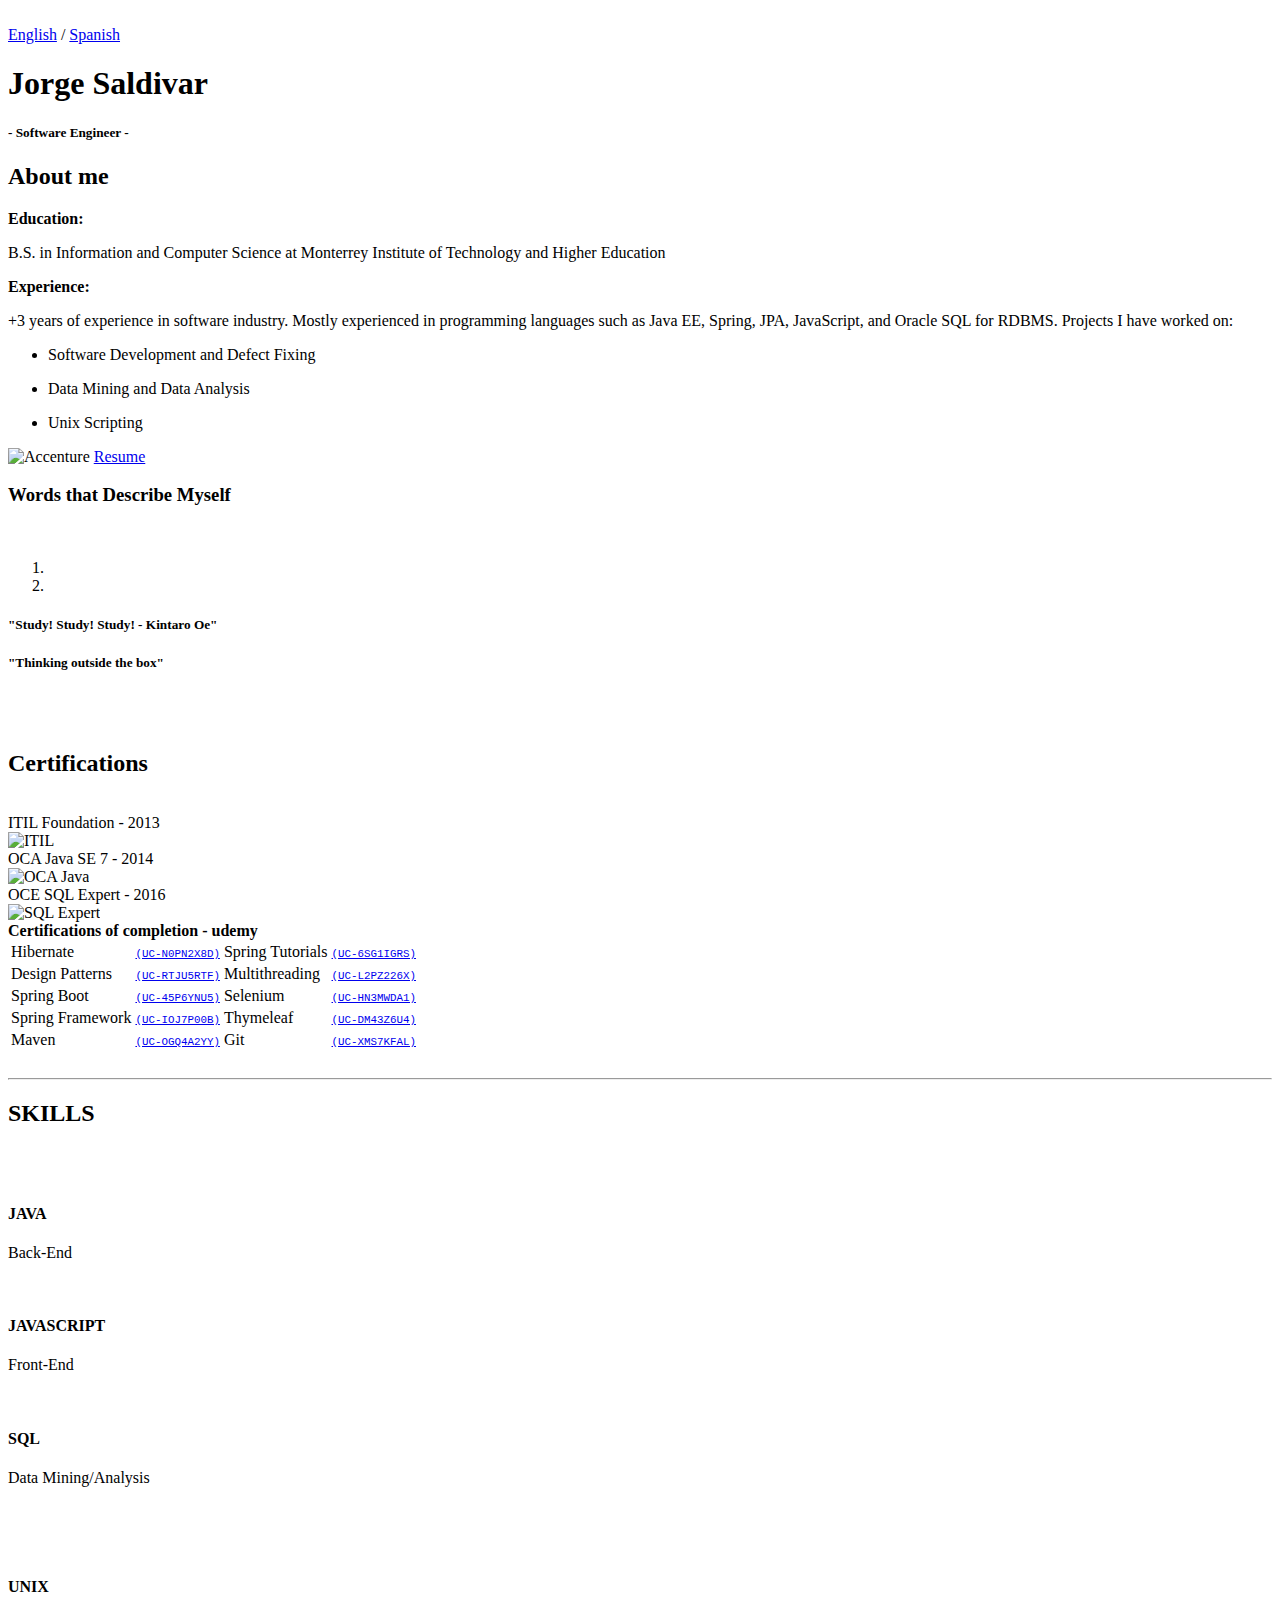
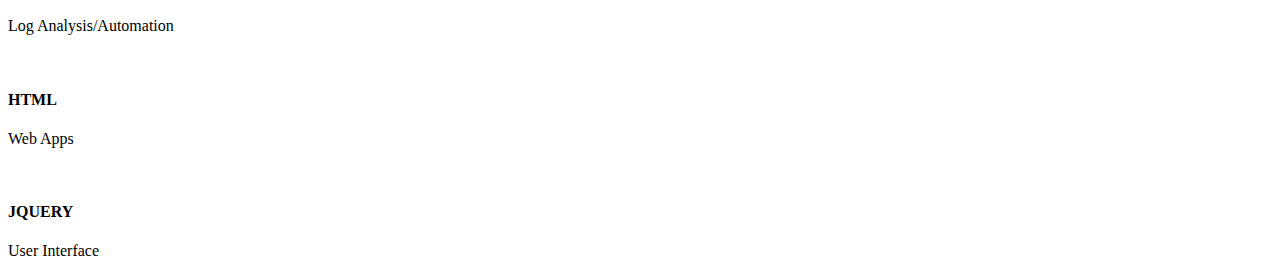
==== src/main/resources/templates/index.html @ 6f50432e "Refactor messages + added new navigation options. Localized images" ====
<!DOCTYPE html>
<html lang="en" xmlns:th="http://www.thymeleaf.org/spring"
	xmlns:layout="http://www.ultraq.net.nz/thymeleaf/layout"
	layout:decorator="layouts/main">
<head>

<!-- Custom CSS -->
<link th:href="@{/css/main.css}" rel="stylesheet" />
<script th:src="@{/js/hideme.js}"></script>

</head>
<body>


	<div layout:fragment="content">

		<div th:replace="fragments/navigationbar :: navigationBar"></div>

		<div id="home" class="jumbotron">
		
			<div class="container">
				<br />
				<div class="text-right">
					<a href="?lang=en" th:text="#{language.english}">English</a> / <a
						href="?lang=es" th:text="#{language.spanish}">Spanish</a>
				</div>
				<div class="text-center">

					<h1>Jorge Saldivar</h1> 
					<h5 th:utext="#{index.message}">- Software Engineer - </h5>

				</div>
			</div>
		</div>

		<!-- Container (About Me Section) -->
		<div id="about" class="parallax-container hidden-xs">
			<div class="container">
				<div class="row">
					<div class="col-sm-9 well">
						
						<h2 class="text-left" th:text="#{nav.about}">About me</h2>

						<strong th:text="#{index.page.educationtitle}">Education:</strong>
						<p th:text="#{index.page.education}">B.S. in Information and Computer Science at Monterrey Institute of Technology and Higher Education</p>
						
						<strong th:text="#{index.page.experiencetitle}">Experience:</strong>
						<p th:text="#{index.page.experience}">+3 years of experience in software industry. Mostly experienced in programming languages such as Java EE, Spring, JPA, JavaScript, and Oracle SQL for RDBMS. Projects I have worked on:</p>
						
						<ul>
							<li><p th:text="#{index.page.project1}">Software Development and Defect Fixing</p></li>
							<li><p th:text="#{index.page.project2}">Data Mining and Data Analysis</p></li>
							<li><p th:text="#{index.page.project3}">Unix Scripting</p></li>
						</ul>

					</div>
					
					<div class="col-sm-3">
										
						<img th:src="@{images/Accenture-logo.png}" alt="Accenture" class="img-thumbnail well" width="100%" />
			
						<a href="https://drive.google.com/open?id=1Gk1iQoUzHU_js8GC1UvZ1zPHkrR9flj4OlkMRGDqZW8" target="_blank" type="button" class="btn btn-primary btn-lg btn-block" th:text="#{resume}">Resume</a>	
							
					</div>
					
				

				</div>
				<!-- /row -->
				
			</div>
			<!-- /container -->
		
		</div>
		<!-- /about -->


		<!-- Experience -->
		<div id="experience" class="container-fluid text-center bg-grey">

			<h3 th:text="#{index.page.wordstodescribe}">Words that Describe Myself</h3>
			
			<br />
			<div id="myCarousel" class="carousel slide text-center" data-ride="carousel">
				
				<div class="container">
					
					<ol class="carousel-indicators">
						<li data-target="#myCarousel" data-slide-to="0" class="active"></li>
						<li data-target="#myCarousel" data-slide-to="1"></li>
					</ol>

					<div class="carousel-inner" role="listbox">
						<div class="item active">
							<h5 th:text="#{index.page.description1}">"Study! Study! Study! - Kintaro Oe"</h5>
						</div>
						
						<div class="item">
							<h5 th:text="#{index.page.description2}">"Thinking outside the box"</h5>
						</div>

					</div>
					
					<!-- Left and right controls -->
					<!-- 
					<a class="left carousel-control" href="#myCarousel" role="button" data-slide="prev"> 
						<span class="glyphicon glyphicon-chevron-left" aria-hidden="true"></span>
						<span class="sr-only">Previous</span>
					</a> 
					<a class="right carousel-control" href="#myCarousel" role="button" data-slide="next"> 
						<span class="glyphicon glyphicon-chevron-right" aria-hidden="true"></span>
						<span class="sr-only">Next</span>
					</a> 
					-->
				</div>
				<!-- /container -->
			
			</div>
			<!-- /myCarousel -->
			
		</div>
		<!-- /experience -->



		<!-- Certifications -->
		<div class="back-pattern">
			
			<br /><br />
			<div id="certs" class="container">
				<h2 class="text-center" th:text="#{index.page.certifications}">Certifications</h2>
				
				<br />
				<div class="col-sm-4 hideme">
					<div class="panel panel-default">
						
						<div class="panel-heading">ITIL Foundation - 2013</div>
						<div class="panel-body">
							<img th:src="@{/images/itil.png}" alt="ITIL" class="img-thumbnail" width="100%" />
						</div>

					</div>
				</div>

				<div class="col-sm-4 hideme">
					<div class="panel panel-default">
						
						<div class="panel-heading">OCA Java SE 7 - 2014</div>
						<div class="panel-body">
							<img th:src="@{/images/oca_java.png}" alt="OCA Java" class="img-thumbnail" width="100%" />
						</div>

					</div>
				</div>

				<div class="col-sm-4 hideme">
					<div class="panel panel-default">
					
						<div class="panel-heading">OCE SQL Expert - 2016</div>
						<div class="panel-body">
							<img th:src="@{/images/oce_sql.png}" alt="SQL Expert" class="img-thumbnail" width="100%" />
						</div>

					</div>
				</div>

				<!-- Certificates of completion -->
				<div class="col-sm-8">

					<div class="panel panel-default hideme">
						
						<div class="panel-heading">
							<strong>Certifications of completion - udemy</strong>
						</div>
							
						<table class="table">

							<tr>
								<td> Hibernate</td><td> <a href="https://www.udemy.com/certificate/UC-N0PN2X8D/" target="_blank"><small><code>(UC-N0PN2X8D)</code></small></a></td>
								<td>Spring Tutorials</td><td> <a href="https://www.udemy.com/certificate/UC-6SG1IGRS/" target="_blank"><small><code>(UC-6SG1IGRS)</code></small></a></td>
							</tr>
							<tr>
								<td>Design Patterns</td><td> <a href="https://www.udemy.com/certificate/UC-RTJU5RTF/" target="_blank"><small><code>(UC-RTJU5RTF)</code></small></a></td>
								<td>Multithreading</td><td> <a href="https://www.udemy.com/certificate/UC-L2PZ226X/" target="_blank"><small><code>(UC-L2PZ226X)</code></small></a></td>
							</tr>
							<tr>
								<td>Spring Boot</td><td> <a href="https://www.udemy.com/certificate/UC-45P6YNU5/" target="_blank"><small><code>(UC-45P6YNU5)</code></small></a></td>
								<td>Selenium</td><td> <a href="https://www.udemy.com/certificate/UC-HN3MWDA1/" target="_blank"><small><code>(UC-HN3MWDA1)</code></small></a></td>
							</tr>
							<tr>
								<td>Spring Framework</td><td> <a href="https://www.udemy.com/certificate/UC-IOJ7P00B/" target="_blank"><small><code>(UC-IOJ7P00B)</code></small></a></td>
								<td>Thymeleaf</td><td> <a href="https://www.udemy.com/certificate/UC-DM43Z6U4/" target="_blank"><small><code>(UC-DM43Z6U4)</code></small></a></td>
							</tr>
							<tr>
								<td>Maven</td><td> <a href="https://www.udemy.com/certificate/UC-OGQ4A2YY/" target="_blank"><small><code>(UC-OGQ4A2YY)</code></small></a></td>
								<td>Git</td><td> <a href="https://www.udemy.com/certificate/UC-XMS7KFAL/" target="_blank"><small><code>(UC-XMS7KFAL)</code></small></a></td>
							</tr>

						</table>


					</div>

				</div>
				<!-- /certificates of completion -->

			</div>
			<!-- /certificates -->

			<br />
			<hr />

			<!-- Skills -->
			<div id="skills" class="container">

				<h2 class="text-center" th:text="#{index.page.skills}">SKILLS</h2>

				<br />
				<div class="row slideanim  text-center">
					<div class="col-sm-4 hideme">
						<div class="thumbnail">
							<br />
							<span class="fa fa-coffee fa-lg"></span>
							<h4>JAVA</h4>
							<p>Back-End</p>
						</div>
					</div>
					<div class="col-sm-4 hideme">
						<div class="thumbnail">
							<br />
							<span class="glyphicon glyphicon-heart logo-small"></span>
							<h4>JAVASCRIPT</h4>
							<p>Front-End</p>
						</div>
					</div>
					<div class="col-sm-4 hideme">
						<div class="thumbnail">
							<br />
							<span class="fa fa-database fa-lg"></span>
							<h4>SQL</h4>
							<p>Data Mining/Analysis</p>
						</div>
					</div>
				</div>
				<br /> <br />
				<div class="row slideanim  text-center">
					<div class="col-sm-4 hideme">
						<div class="thumbnail">
							<br />
							<span class="fa fa-linux fa-lg"></span>
							<h4>UNIX</h4>
							<p>Log Analysis/Automation</p>
						</div>
					</div>
					<div class="col-sm-4 hideme">
						<div class="thumbnail">
							<br />
							<span class="fa fa-html5 fa-lg"></span>
							<h4>HTML</h4>
							<p>Web Apps</p>
						</div>
					</div>
					<div class="col-sm-4 hideme">
						<div class="thumbnail">
							<br />
							<span class="fa fa-wrench fa-lg"></span>
							<h4>JQUERY</h4>
							<p>User Interface</p>
						</div>
					</div>
				</div>
			</div>
			<!-- /skills -->

			<div th:replace="fragments/footer :: footer"></div>
			
		</div>
	</div>
</body>
</html>
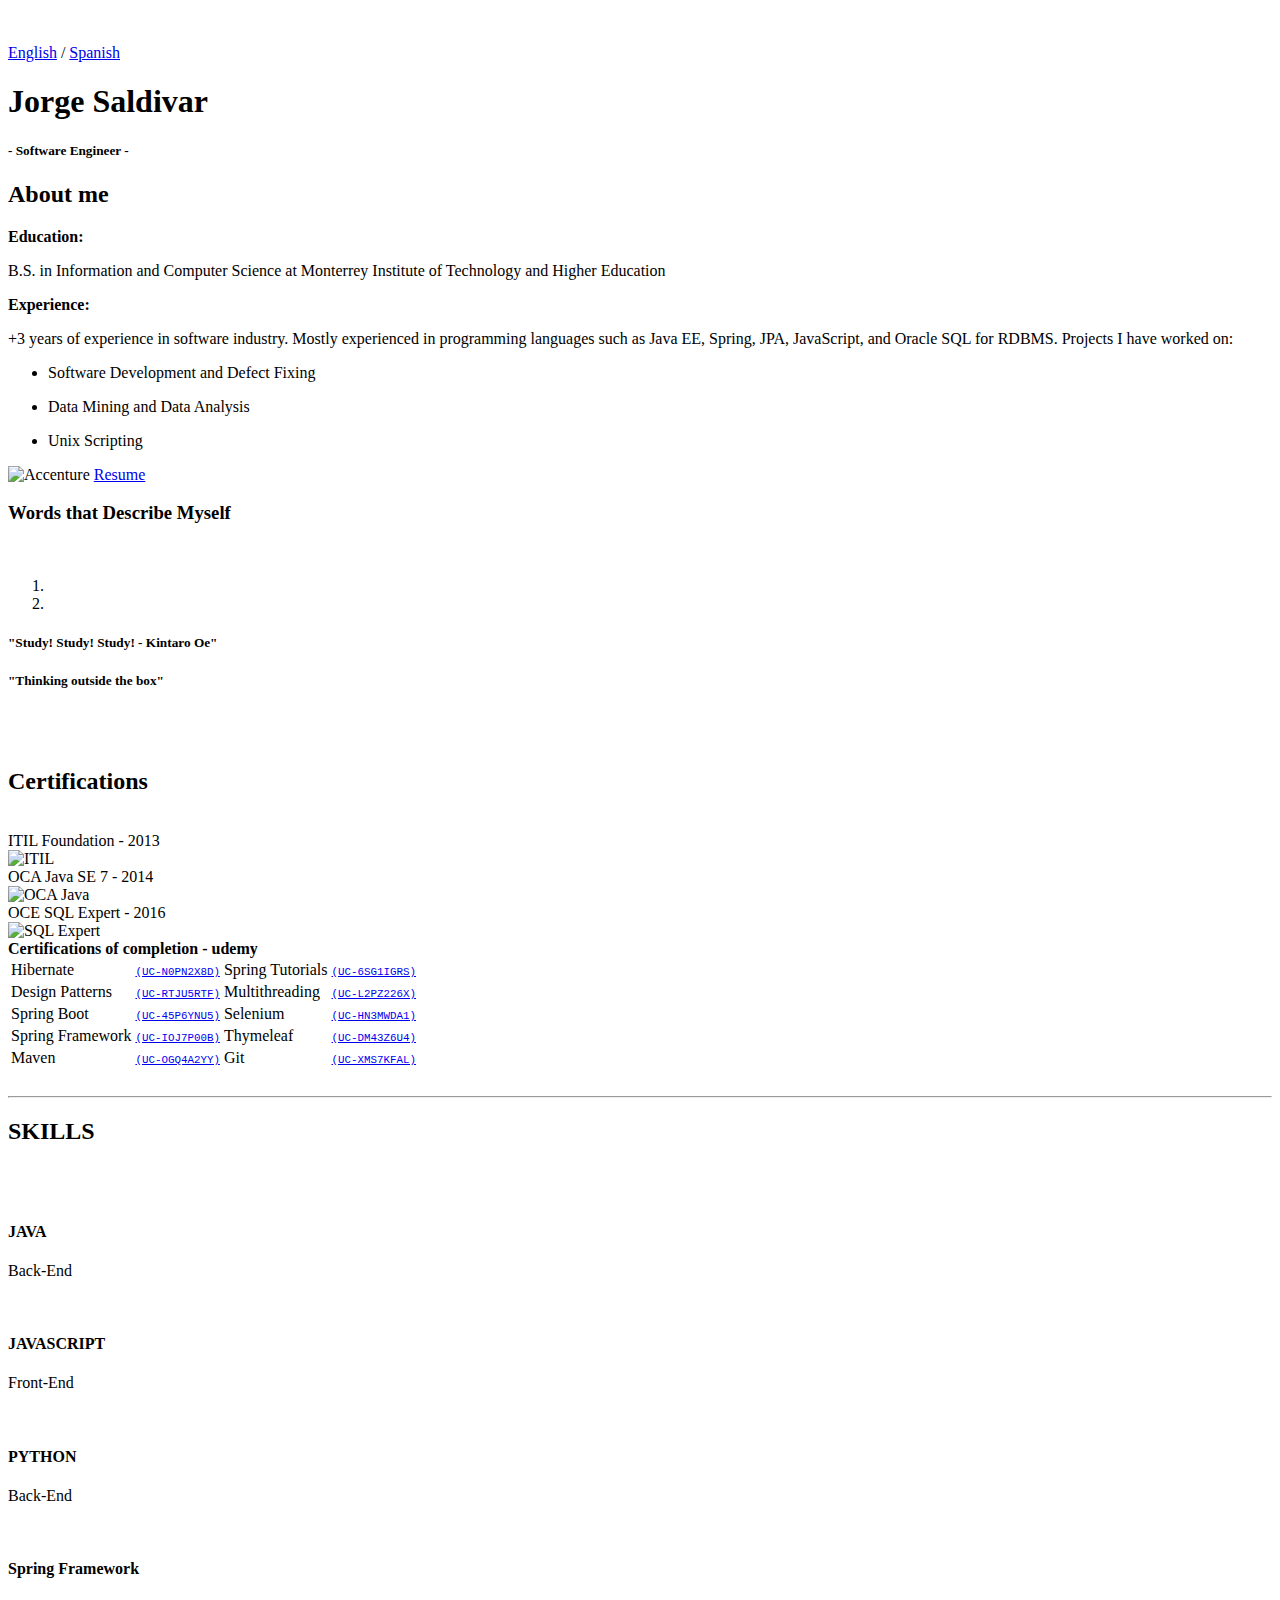
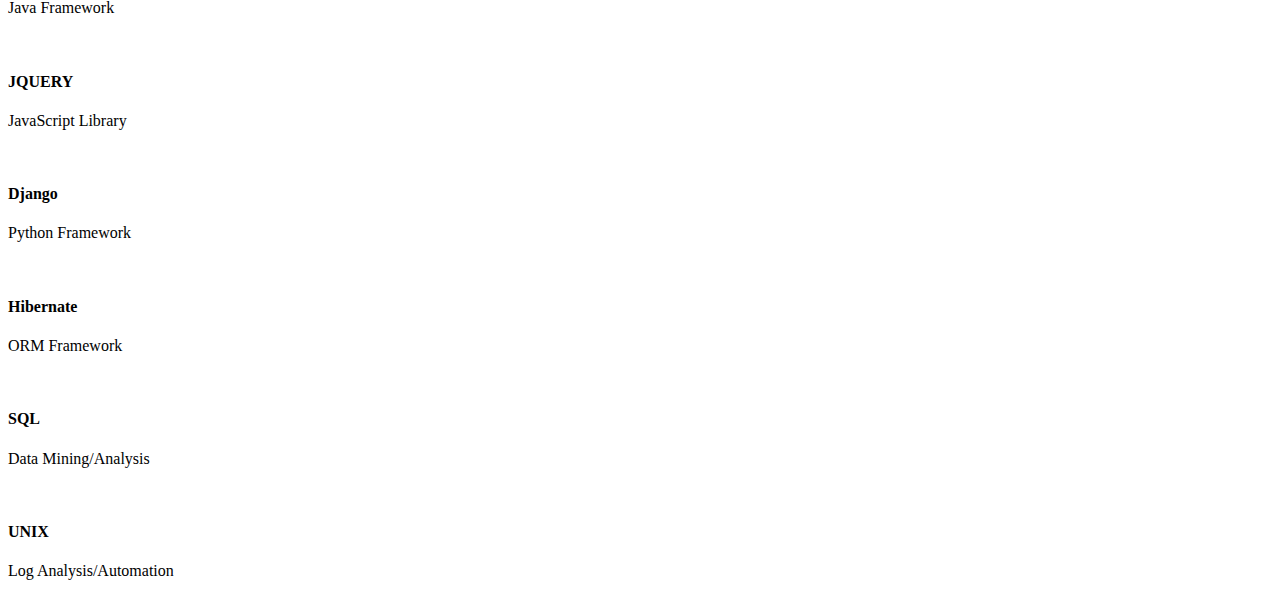
==== commit 7c703158: "Mobile friendly - tested on Nexus 6" ====
--- a/src/main/resources/templates/index.html
+++ b/src/main/resources/templates/index.html
@@ -19,7 +19,7 @@
 		<div id="home" class="jumbotron">
 		
 			<div class="container">
-				<br />
+				<br /><br class="visible-xs" />
 				<div class="text-right">
 					<a href="?lang=en" th:text="#{language.english}">English</a> / <a
 						href="?lang=es" th:text="#{language.spanish}">Spanish</a>
@@ -34,10 +34,11 @@
 		</div>
 
 		<!-- Container (About Me Section) -->
-		<div id="about" class="parallax-container hidden-xs">
+		<div id="about" class="parallax-container">
 			<div class="container">
 				<div class="row">
-					<div class="col-sm-9 well">
+					<div class="col-sm-9">
+					<div class="well">
 						
 						<h2 class="text-left" th:text="#{nav.about}">About me</h2>
 
@@ -54,6 +55,7 @@
 						</ul>
 
 					</div>
+					</div>
 					
 					<div class="col-sm-3">
 										
@@ -84,12 +86,12 @@
 			<div id="myCarousel" class="carousel slide text-center" data-ride="carousel">
 				
 				<div class="container">
-					
+										
 					<ol class="carousel-indicators">
 						<li data-target="#myCarousel" data-slide-to="0" class="active"></li>
-						<li data-target="#myCarousel" data-slide-to="1"></li>
+						<li data-target="#myCarousel" data-slide-to="1"></li>		
 					</ol>
-
+				
 					<div class="carousel-inner" role="listbox">
 						<div class="item active">
 							<h5 th:text="#{index.page.description1}">"Study! Study! Study! - Kintaro Oe"</h5>
@@ -172,7 +174,8 @@
 						<div class="panel-heading">
 							<strong>Certifications of completion - udemy</strong>
 						</div>
-							
+						
+						<div class="table-responsive">
 						<table class="table">
 
 							<tr>
@@ -197,6 +200,7 @@
 							</tr>
 
 						</table>
+						</div>
 
 
 					</div>
@@ -236,14 +240,65 @@
 					<div class="col-sm-4 hideme">
 						<div class="thumbnail">
 							<br />
+							<span class="fa fa-code fa-lg"></span>
+							<h4>PYTHON</h4>
+							<p>Back-End</p>
+						</div>
+					</div>
+				</div>				
+
+				<div class="row slideanim  text-center">
+					
+					<div class="col-sm-4 hideme">
+						<div class="thumbnail">
+							<br />
+							<span class="fa fa-leaf fa-lg"></span>
+							<h4>Spring Framework</h4>
+							<p>Java Framework</p>
+						</div>
+					</div>
+					
+					<div class="col-sm-4 hideme">
+						<div class="thumbnail">
+							<br />
+							<span class="fa fa-book fa-lg"></span>
+							<h4>JQUERY</h4>
+							<p>JavaScript Library</p>
+						</div>
+					</div>					
+					
+					<div class="col-sm-4 hideme">
+						<div class="thumbnail">
+							<br />
+							<span class="fa fa-pencil-square-o fa-lg"></span>
+							<h4>Django</h4>
+							<p>Python Framework</p>
+						</div>
+					</div>
+					
+				</div>
+				
+				
+				<div class="row slideanim  text-center">
+				
+					<div class="col-sm-4 hideme">
+						<div class="thumbnail">
+							<br />
+							<span class="fa fa-cube fa-lg"></span>
+							<h4>Hibernate</h4>
+							<p>ORM Framework</p>
+						</div>
+					</div>
+					
+					<div class="col-sm-4 hideme">
+						<div class="thumbnail">
+							<br />
 							<span class="fa fa-database fa-lg"></span>
 							<h4>SQL</h4>
 							<p>Data Mining/Analysis</p>
 						</div>
 					</div>
-				</div>
-				<br /> <br />
-				<div class="row slideanim  text-center">
+					
 					<div class="col-sm-4 hideme">
 						<div class="thumbnail">
 							<br />
@@ -252,22 +307,7 @@
 							<p>Log Analysis/Automation</p>
 						</div>
 					</div>
-					<div class="col-sm-4 hideme">
-						<div class="thumbnail">
-							<br />
-							<span class="fa fa-html5 fa-lg"></span>
-							<h4>HTML</h4>
-							<p>Web Apps</p>
-						</div>
-					</div>
-					<div class="col-sm-4 hideme">
-						<div class="thumbnail">
-							<br />
-							<span class="fa fa-wrench fa-lg"></span>
-							<h4>JQUERY</h4>
-							<p>User Interface</p>
-						</div>
-					</div>
+					
 				</div>
 			</div>
 			<!-- /skills -->
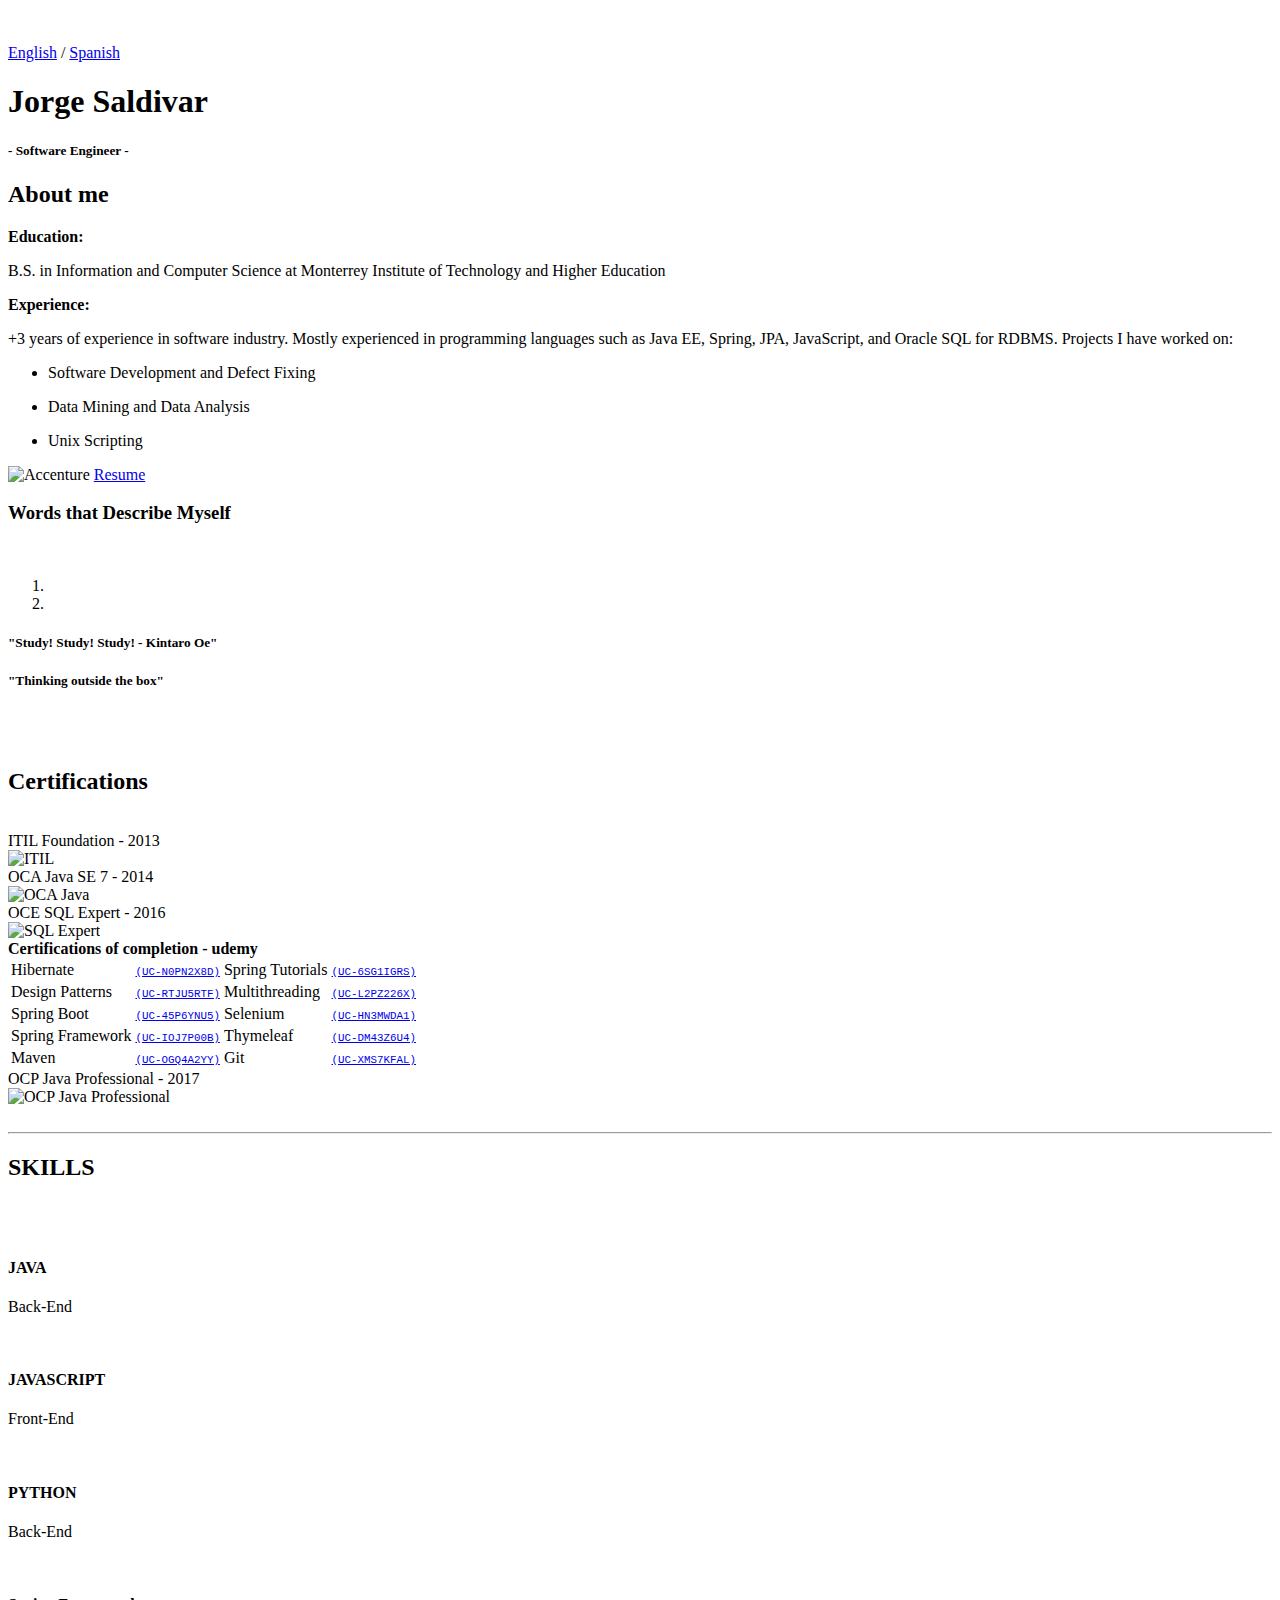
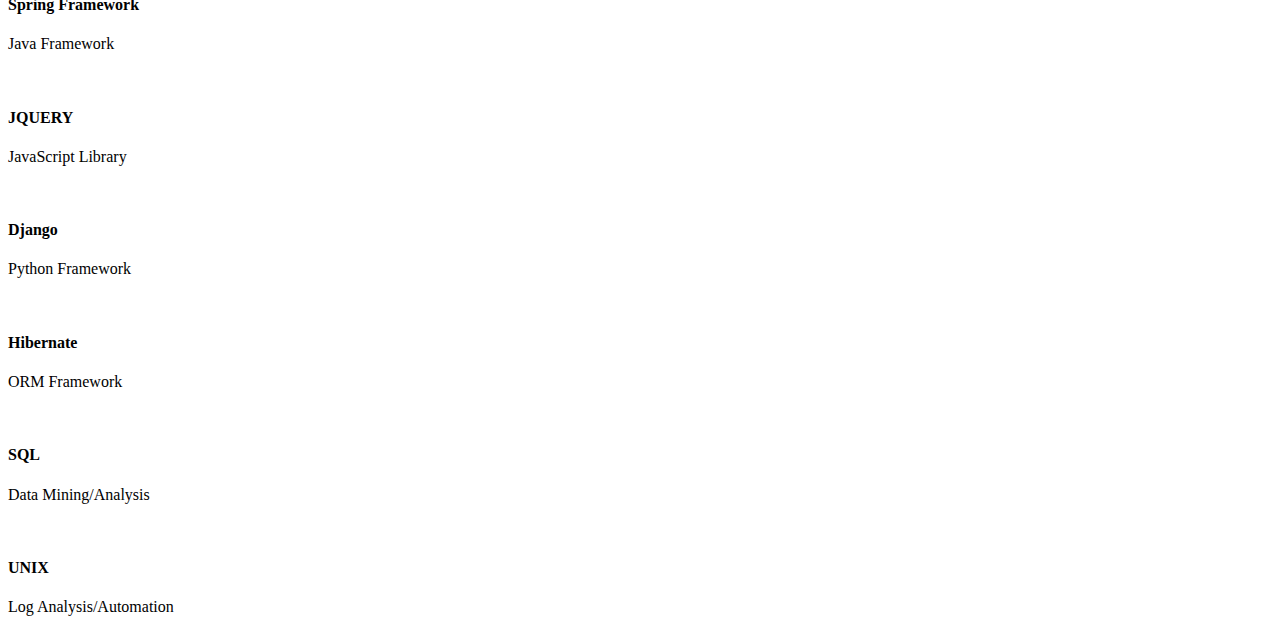
==== commit 163fe323: "Profile updates, certification and logo" ====
--- a/src/main/resources/templates/index.html
+++ b/src/main/resources/templates/index.html
@@ -59,7 +59,7 @@
 					
 					<div class="col-sm-3">
 										
-						<img th:src="@{images/Accenture-logo.png}" alt="Accenture" class="img-thumbnail well" width="100%" />
+						<img th:src="@{images/visa_logo_blu.png}" alt="Accenture" class="img-thumbnail well" width="100%" />
 			
 						<a href="https://drive.google.com/open?id=1Gk1iQoUzHU_js8GC1UvZ1zPHkrR9flj4OlkMRGDqZW8" target="_blank" type="button" class="btn btn-primary btn-lg btn-block" th:text="#{resume}">Resume</a>	
 							
@@ -208,6 +208,17 @@
 				</div>
 				<!-- /certificates of completion -->
 
+				<div class="col-sm-4 hideme">
+					<div class="panel panel-default">
+					
+						<div class="panel-heading">OCP Java Professional - 2017</div>
+						<div class="panel-body">
+							<img th:src="@{/images/OCP.png}" alt="OCP Java Professional" class="img-thumbnail" width="100%" />
+						</div>
+
+					</div>
+				</div>
+
 			</div>
 			<!-- /certificates -->
 
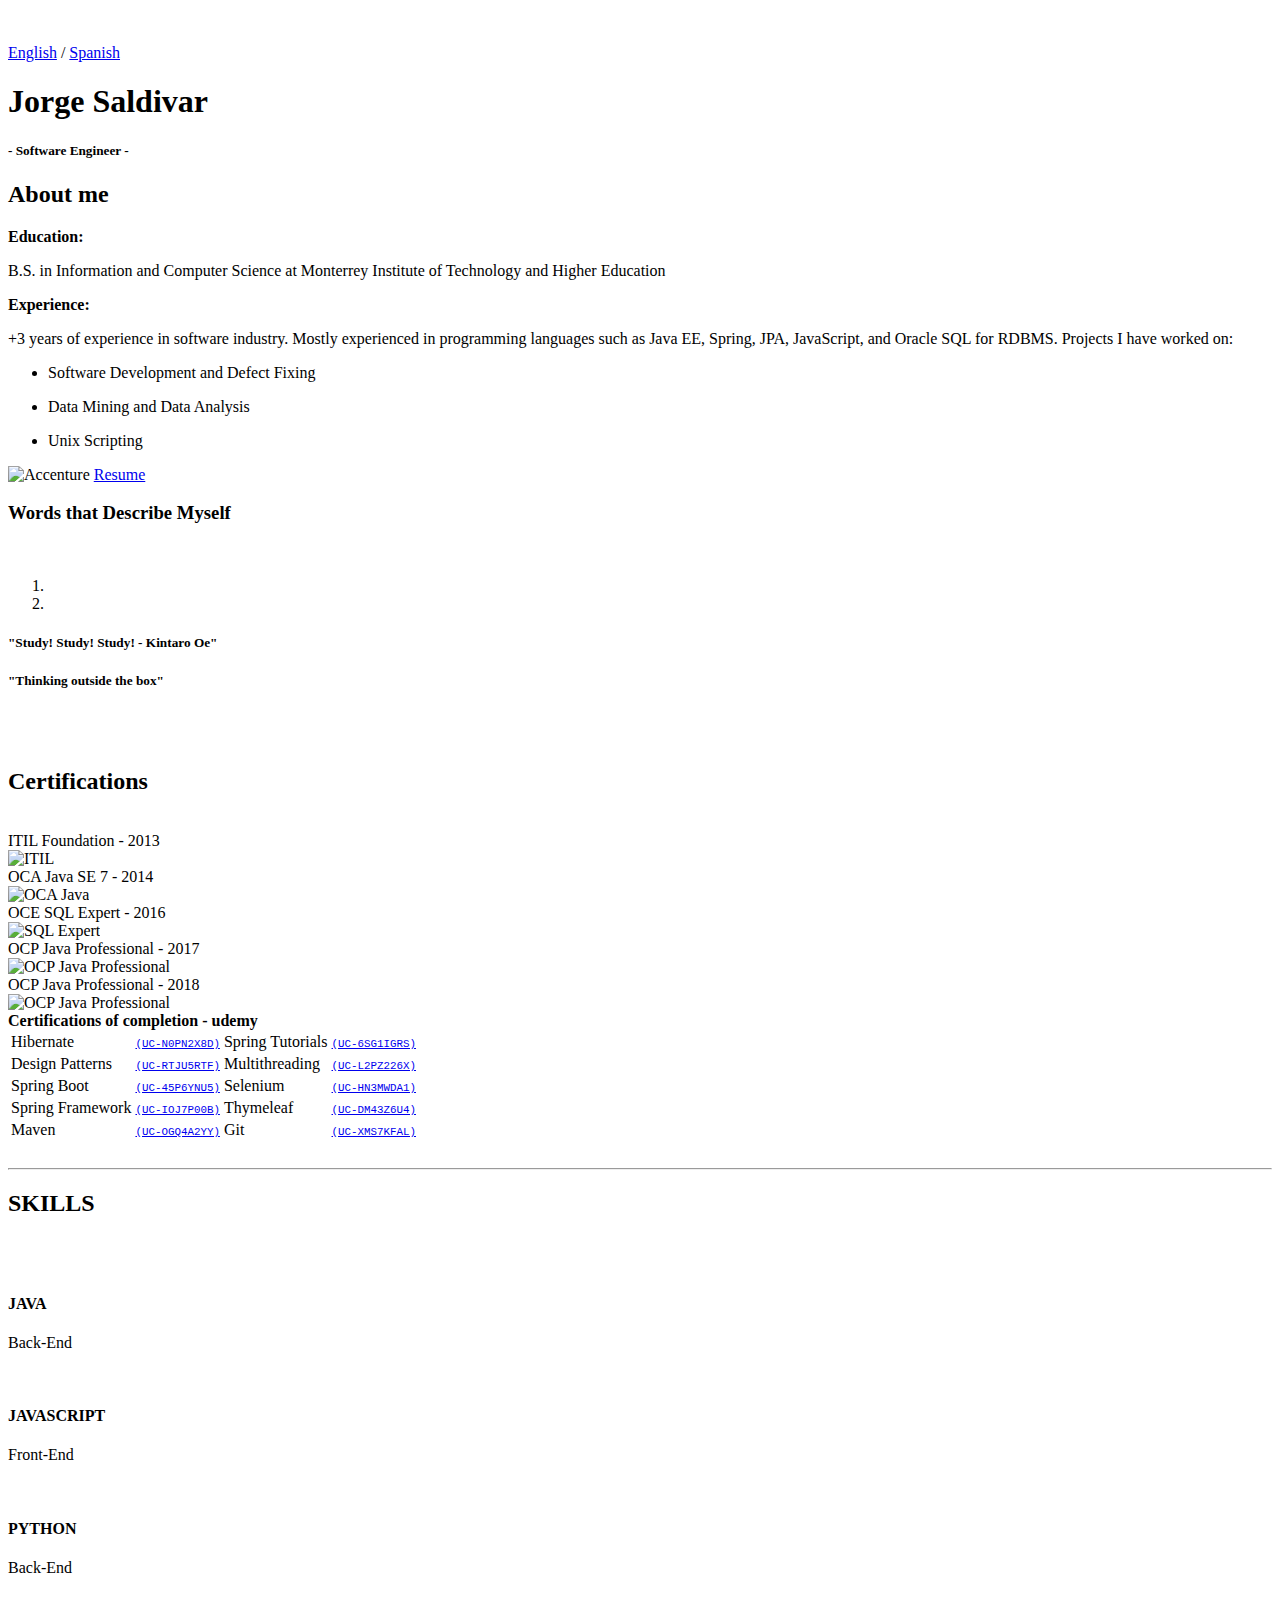
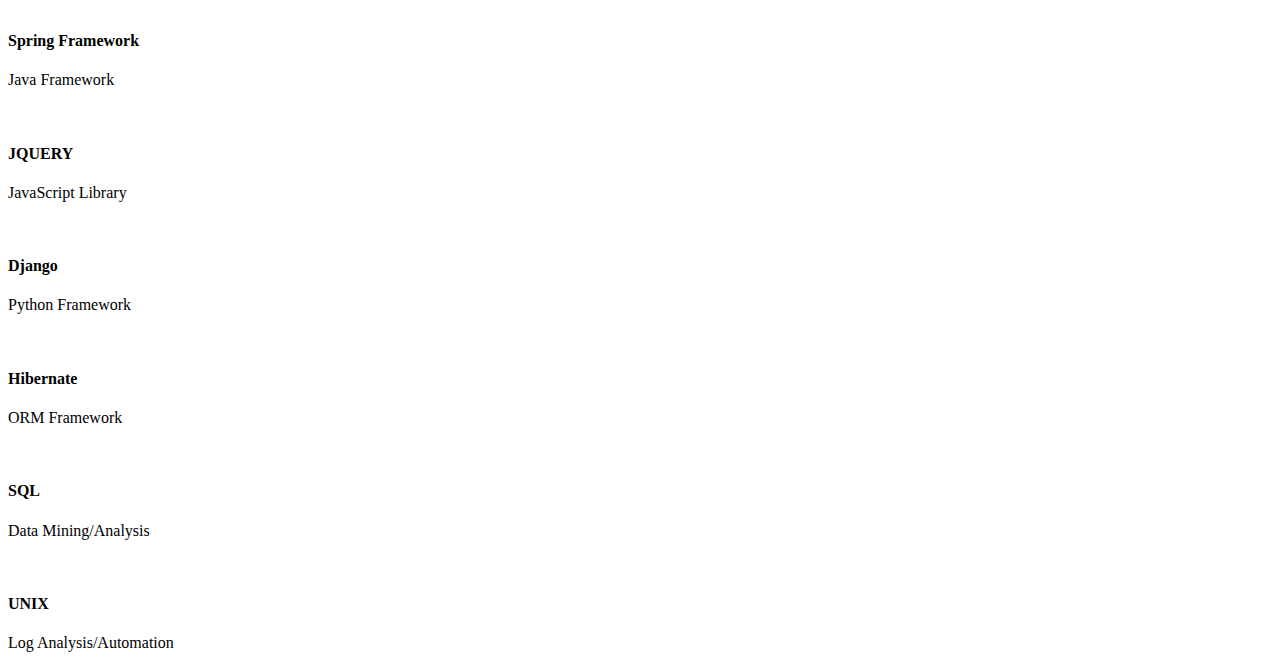
==== commit 7e195712: "Added new certification and refactored old code" ====
--- a/src/main/resources/templates/index.html
+++ b/src/main/resources/templates/index.html
@@ -61,7 +61,7 @@
 										
 						<img th:src="@{images/visa_logo_blu.png}" alt="Accenture" class="img-thumbnail well" width="100%" />
 			
-						<a href="https://drive.google.com/open?id=1Gk1iQoUzHU_js8GC1UvZ1zPHkrR9flj4OlkMRGDqZW8" target="_blank" type="button" class="btn btn-primary btn-lg btn-block" th:text="#{resume}">Resume</a>	
+						<a href="https://drive.google.com/open?id=1Gk1iQoUzHU_js8GC1UvZ1zPHkrR9flj4OlkMRGDqZW8" target="_blank" type="button" class="btn btn-primary btn-lg btn-block disabled" th:text="#{resume}">Resume</a>	
 							
 					</div>
 					
@@ -166,57 +166,73 @@
 					</div>
 				</div>
 
+				<div class="col-sm-4 hideme">
+					<div class="panel panel-default">
+
+						<div class="panel-heading">OCP Java Professional - 2017</div>
+						<div class="panel-body">
+							<img th:src="@{/images/OCP.png}" alt="OCP Java Professional" class="img-thumbnail" width="100%" />
+						</div>
+
+					</div>
+				</div>
+
+				<div class="col-sm-4 hideme">
+					<div class="panel panel-default">
+
+						<div class="panel-heading">OCP Java Professional - 2018</div>
+						<div class="panel-body">
+							<img th:src="@{/images/OCP-8.png}" alt="OCP Java Professional" class="img-thumbnail" width="100%" />
+						</div>
+
+					</div>
+				</div>
+
+				<div class="col-sm-4 hideme">
+					<div class="panel panel-default">
+
+					</div>
+				</div>
+
 				<!-- Certificates of completion -->
-				<div class="col-sm-8">
+				<div class="col-sm-12">
 
 					<div class="panel panel-default hideme">
-						
+
 						<div class="panel-heading">
 							<strong>Certifications of completion - udemy</strong>
 						</div>
-						
+
 						<div class="table-responsive">
-						<table class="table">
-
-							<tr>
-								<td> Hibernate</td><td> <a href="https://www.udemy.com/certificate/UC-N0PN2X8D/" target="_blank"><small><code>(UC-N0PN2X8D)</code></small></a></td>
-								<td>Spring Tutorials</td><td> <a href="https://www.udemy.com/certificate/UC-6SG1IGRS/" target="_blank"><small><code>(UC-6SG1IGRS)</code></small></a></td>
-							</tr>
-							<tr>
-								<td>Design Patterns</td><td> <a href="https://www.udemy.com/certificate/UC-RTJU5RTF/" target="_blank"><small><code>(UC-RTJU5RTF)</code></small></a></td>
-								<td>Multithreading</td><td> <a href="https://www.udemy.com/certificate/UC-L2PZ226X/" target="_blank"><small><code>(UC-L2PZ226X)</code></small></a></td>
-							</tr>
-							<tr>
-								<td>Spring Boot</td><td> <a href="https://www.udemy.com/certificate/UC-45P6YNU5/" target="_blank"><small><code>(UC-45P6YNU5)</code></small></a></td>
-								<td>Selenium</td><td> <a href="https://www.udemy.com/certificate/UC-HN3MWDA1/" target="_blank"><small><code>(UC-HN3MWDA1)</code></small></a></td>
-							</tr>
-							<tr>
-								<td>Spring Framework</td><td> <a href="https://www.udemy.com/certificate/UC-IOJ7P00B/" target="_blank"><small><code>(UC-IOJ7P00B)</code></small></a></td>
-								<td>Thymeleaf</td><td> <a href="https://www.udemy.com/certificate/UC-DM43Z6U4/" target="_blank"><small><code>(UC-DM43Z6U4)</code></small></a></td>
-							</tr>
-							<tr>
-								<td>Maven</td><td> <a href="https://www.udemy.com/certificate/UC-OGQ4A2YY/" target="_blank"><small><code>(UC-OGQ4A2YY)</code></small></a></td>
-								<td>Git</td><td> <a href="https://www.udemy.com/certificate/UC-XMS7KFAL/" target="_blank"><small><code>(UC-XMS7KFAL)</code></small></a></td>
-							</tr>
-
-						</table>
-						</div>
-
-
-					</div>
-
-				</div>
-				<!-- /certificates of completion -->
-
-				<div class="col-sm-4 hideme">
-					<div class="panel panel-default">
-					
-						<div class="panel-heading">OCP Java Professional - 2017</div>
-						<div class="panel-body">
-							<img th:src="@{/images/OCP.png}" alt="OCP Java Professional" class="img-thumbnail" width="100%" />
-						</div>
-
-					</div>
+							<table class="table">
+
+								<tr>
+									<td> Hibernate</td><td> <a href="https://www.udemy.com/certificate/UC-N0PN2X8D/" target="_blank"><small><code>(UC-N0PN2X8D)</code></small></a></td>
+									<td>Spring Tutorials</td><td> <a href="https://www.udemy.com/certificate/UC-6SG1IGRS/" target="_blank"><small><code>(UC-6SG1IGRS)</code></small></a></td>
+								</tr>
+								<tr>
+									<td>Design Patterns</td><td> <a href="https://www.udemy.com/certificate/UC-RTJU5RTF/" target="_blank"><small><code>(UC-RTJU5RTF)</code></small></a></td>
+									<td>Multithreading</td><td> <a href="https://www.udemy.com/certificate/UC-L2PZ226X/" target="_blank"><small><code>(UC-L2PZ226X)</code></small></a></td>
+								</tr>
+								<tr>
+									<td>Spring Boot</td><td> <a href="https://www.udemy.com/certificate/UC-45P6YNU5/" target="_blank"><small><code>(UC-45P6YNU5)</code></small></a></td>
+									<td>Selenium</td><td> <a href="https://www.udemy.com/certificate/UC-HN3MWDA1/" target="_blank"><small><code>(UC-HN3MWDA1)</code></small></a></td>
+								</tr>
+								<tr>
+									<td>Spring Framework</td><td> <a href="https://www.udemy.com/certificate/UC-IOJ7P00B/" target="_blank"><small><code>(UC-IOJ7P00B)</code></small></a></td>
+									<td>Thymeleaf</td><td> <a href="https://www.udemy.com/certificate/UC-DM43Z6U4/" target="_blank"><small><code>(UC-DM43Z6U4)</code></small></a></td>
+								</tr>
+								<tr>
+									<td>Maven</td><td> <a href="https://www.udemy.com/certificate/UC-OGQ4A2YY/" target="_blank"><small><code>(UC-OGQ4A2YY)</code></small></a></td>
+									<td>Git</td><td> <a href="https://www.udemy.com/certificate/UC-XMS7KFAL/" target="_blank"><small><code>(UC-XMS7KFAL)</code></small></a></td>
+								</tr>
+
+							</table>
+						</div>
+
+
+					</div>
+
 				</div>
 
 			</div>
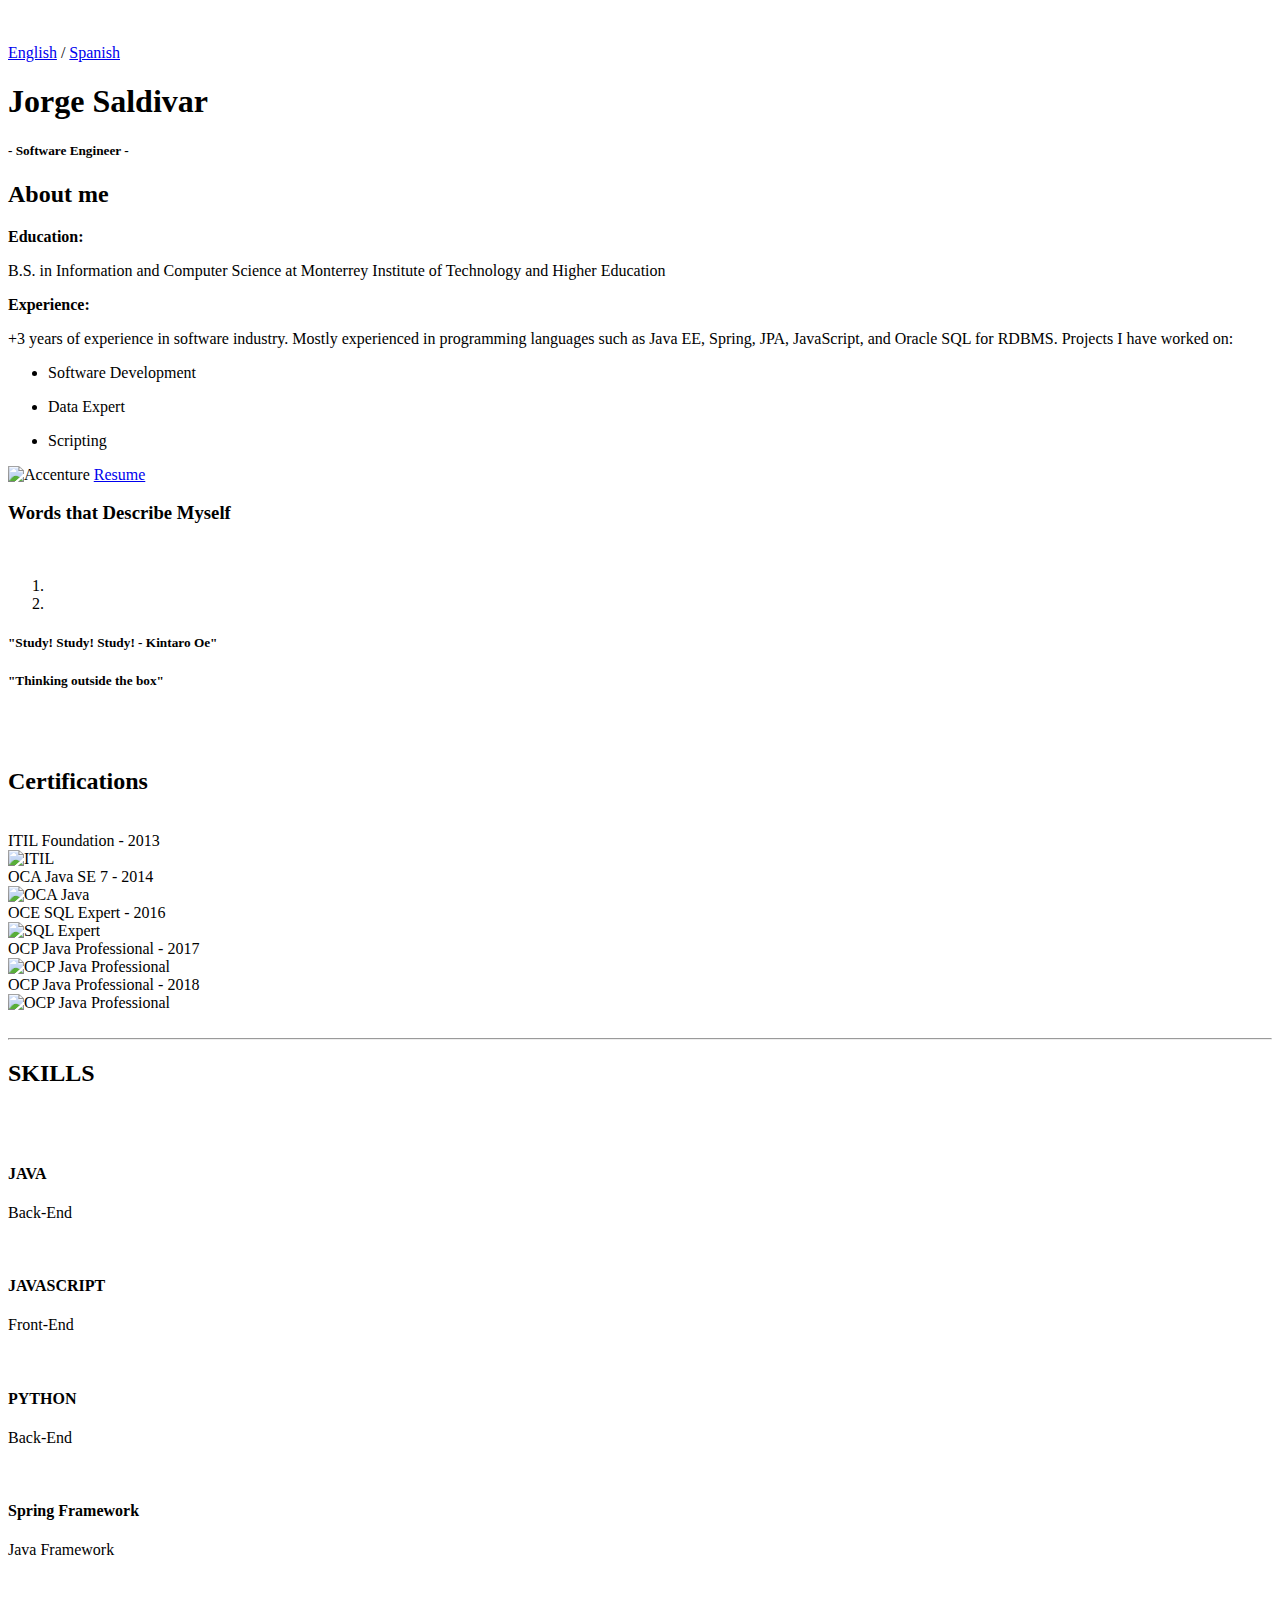
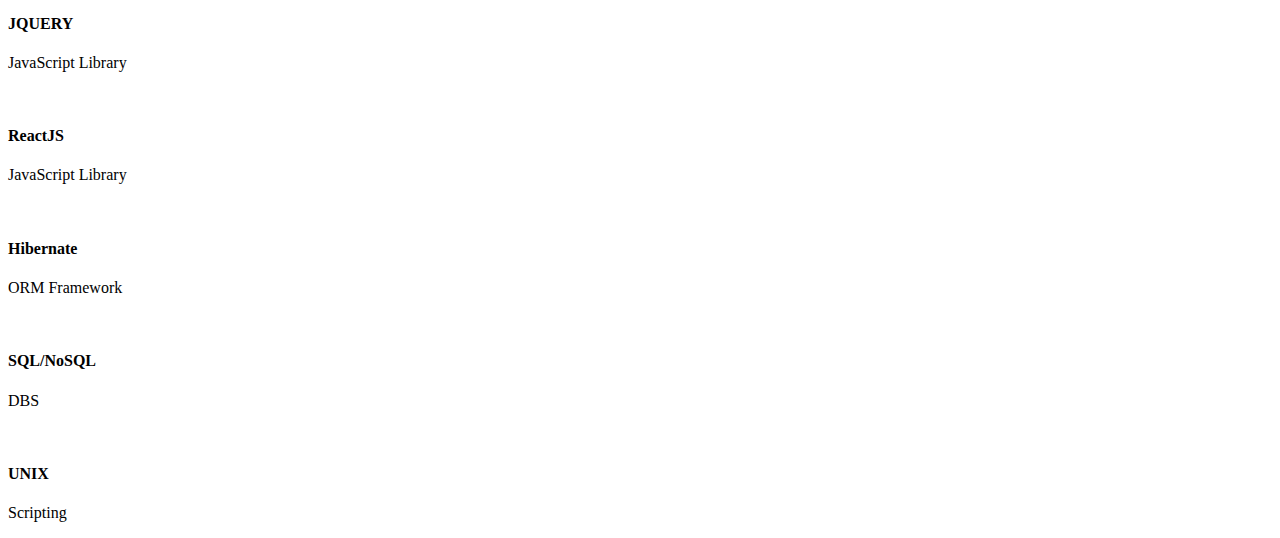
==== commit a32e1050: "Removing features, simplify site" ====
--- a/src/main/resources/templates/index.html
+++ b/src/main/resources/templates/index.html
@@ -46,12 +46,12 @@
 						<p th:text="#{index.page.education}">B.S. in Information and Computer Science at Monterrey Institute of Technology and Higher Education</p>
 						
 						<strong th:text="#{index.page.experiencetitle}">Experience:</strong>
-						<p th:text="#{index.page.experience}">+3 years of experience in software industry. Mostly experienced in programming languages such as Java EE, Spring, JPA, JavaScript, and Oracle SQL for RDBMS. Projects I have worked on:</p>
+						<p th:text="#{index.page.experience(${yearsOfExperience})}">+3 years of experience in software industry. Mostly experienced in programming languages such as Java EE, Spring, JPA, JavaScript, and Oracle SQL for RDBMS. Projects I have worked on:</p>
 						
 						<ul>
-							<li><p th:text="#{index.page.project1}">Software Development and Defect Fixing</p></li>
-							<li><p th:text="#{index.page.project2}">Data Mining and Data Analysis</p></li>
-							<li><p th:text="#{index.page.project3}">Unix Scripting</p></li>
+							<li><p th:text="#{index.page.project1}">Software Development</p></li>
+							<li><p th:text="#{index.page.project2}">Data Expert</p></li>
+							<li><p th:text="#{index.page.project3}">Scripting</p></li>
 						</ul>
 
 					</div>
@@ -102,18 +102,7 @@
 						</div>
 
 					</div>
-					
-					<!-- Left and right controls -->
-					<!-- 
-					<a class="left carousel-control" href="#myCarousel" role="button" data-slide="prev"> 
-						<span class="glyphicon glyphicon-chevron-left" aria-hidden="true"></span>
-						<span class="sr-only">Previous</span>
-					</a> 
-					<a class="right carousel-control" href="#myCarousel" role="button" data-slide="next"> 
-						<span class="glyphicon glyphicon-chevron-right" aria-hidden="true"></span>
-						<span class="sr-only">Next</span>
-					</a> 
-					-->
+
 				</div>
 				<!-- /container -->
 			
@@ -194,47 +183,6 @@
 					</div>
 				</div>
 
-				<!-- Certificates of completion -->
-				<div class="col-sm-12">
-
-					<div class="panel panel-default hideme">
-
-						<div class="panel-heading">
-							<strong>Certifications of completion - udemy</strong>
-						</div>
-
-						<div class="table-responsive">
-							<table class="table">
-
-								<tr>
-									<td> Hibernate</td><td> <a href="https://www.udemy.com/certificate/UC-N0PN2X8D/" target="_blank"><small><code>(UC-N0PN2X8D)</code></small></a></td>
-									<td>Spring Tutorials</td><td> <a href="https://www.udemy.com/certificate/UC-6SG1IGRS/" target="_blank"><small><code>(UC-6SG1IGRS)</code></small></a></td>
-								</tr>
-								<tr>
-									<td>Design Patterns</td><td> <a href="https://www.udemy.com/certificate/UC-RTJU5RTF/" target="_blank"><small><code>(UC-RTJU5RTF)</code></small></a></td>
-									<td>Multithreading</td><td> <a href="https://www.udemy.com/certificate/UC-L2PZ226X/" target="_blank"><small><code>(UC-L2PZ226X)</code></small></a></td>
-								</tr>
-								<tr>
-									<td>Spring Boot</td><td> <a href="https://www.udemy.com/certificate/UC-45P6YNU5/" target="_blank"><small><code>(UC-45P6YNU5)</code></small></a></td>
-									<td>Selenium</td><td> <a href="https://www.udemy.com/certificate/UC-HN3MWDA1/" target="_blank"><small><code>(UC-HN3MWDA1)</code></small></a></td>
-								</tr>
-								<tr>
-									<td>Spring Framework</td><td> <a href="https://www.udemy.com/certificate/UC-IOJ7P00B/" target="_blank"><small><code>(UC-IOJ7P00B)</code></small></a></td>
-									<td>Thymeleaf</td><td> <a href="https://www.udemy.com/certificate/UC-DM43Z6U4/" target="_blank"><small><code>(UC-DM43Z6U4)</code></small></a></td>
-								</tr>
-								<tr>
-									<td>Maven</td><td> <a href="https://www.udemy.com/certificate/UC-OGQ4A2YY/" target="_blank"><small><code>(UC-OGQ4A2YY)</code></small></a></td>
-									<td>Git</td><td> <a href="https://www.udemy.com/certificate/UC-XMS7KFAL/" target="_blank"><small><code>(UC-XMS7KFAL)</code></small></a></td>
-								</tr>
-
-							</table>
-						</div>
-
-
-					</div>
-
-				</div>
-
 			</div>
 			<!-- /certificates -->
 
@@ -298,8 +246,8 @@
 						<div class="thumbnail">
 							<br />
 							<span class="fa fa-pencil-square-o fa-lg"></span>
-							<h4>Django</h4>
-							<p>Python Framework</p>
+							<h4>ReactJS</h4>
+							<p>JavaScript Library</p>
 						</div>
 					</div>
 					
@@ -321,8 +269,8 @@
 						<div class="thumbnail">
 							<br />
 							<span class="fa fa-database fa-lg"></span>
-							<h4>SQL</h4>
-							<p>Data Mining/Analysis</p>
+							<h4>SQL/NoSQL</h4>
+							<p>DBS</p>
 						</div>
 					</div>
 					
@@ -331,7 +279,7 @@
 							<br />
 							<span class="fa fa-linux fa-lg"></span>
 							<h4>UNIX</h4>
-							<p>Log Analysis/Automation</p>
+							<p>Scripting</p>
 						</div>
 					</div>
 					
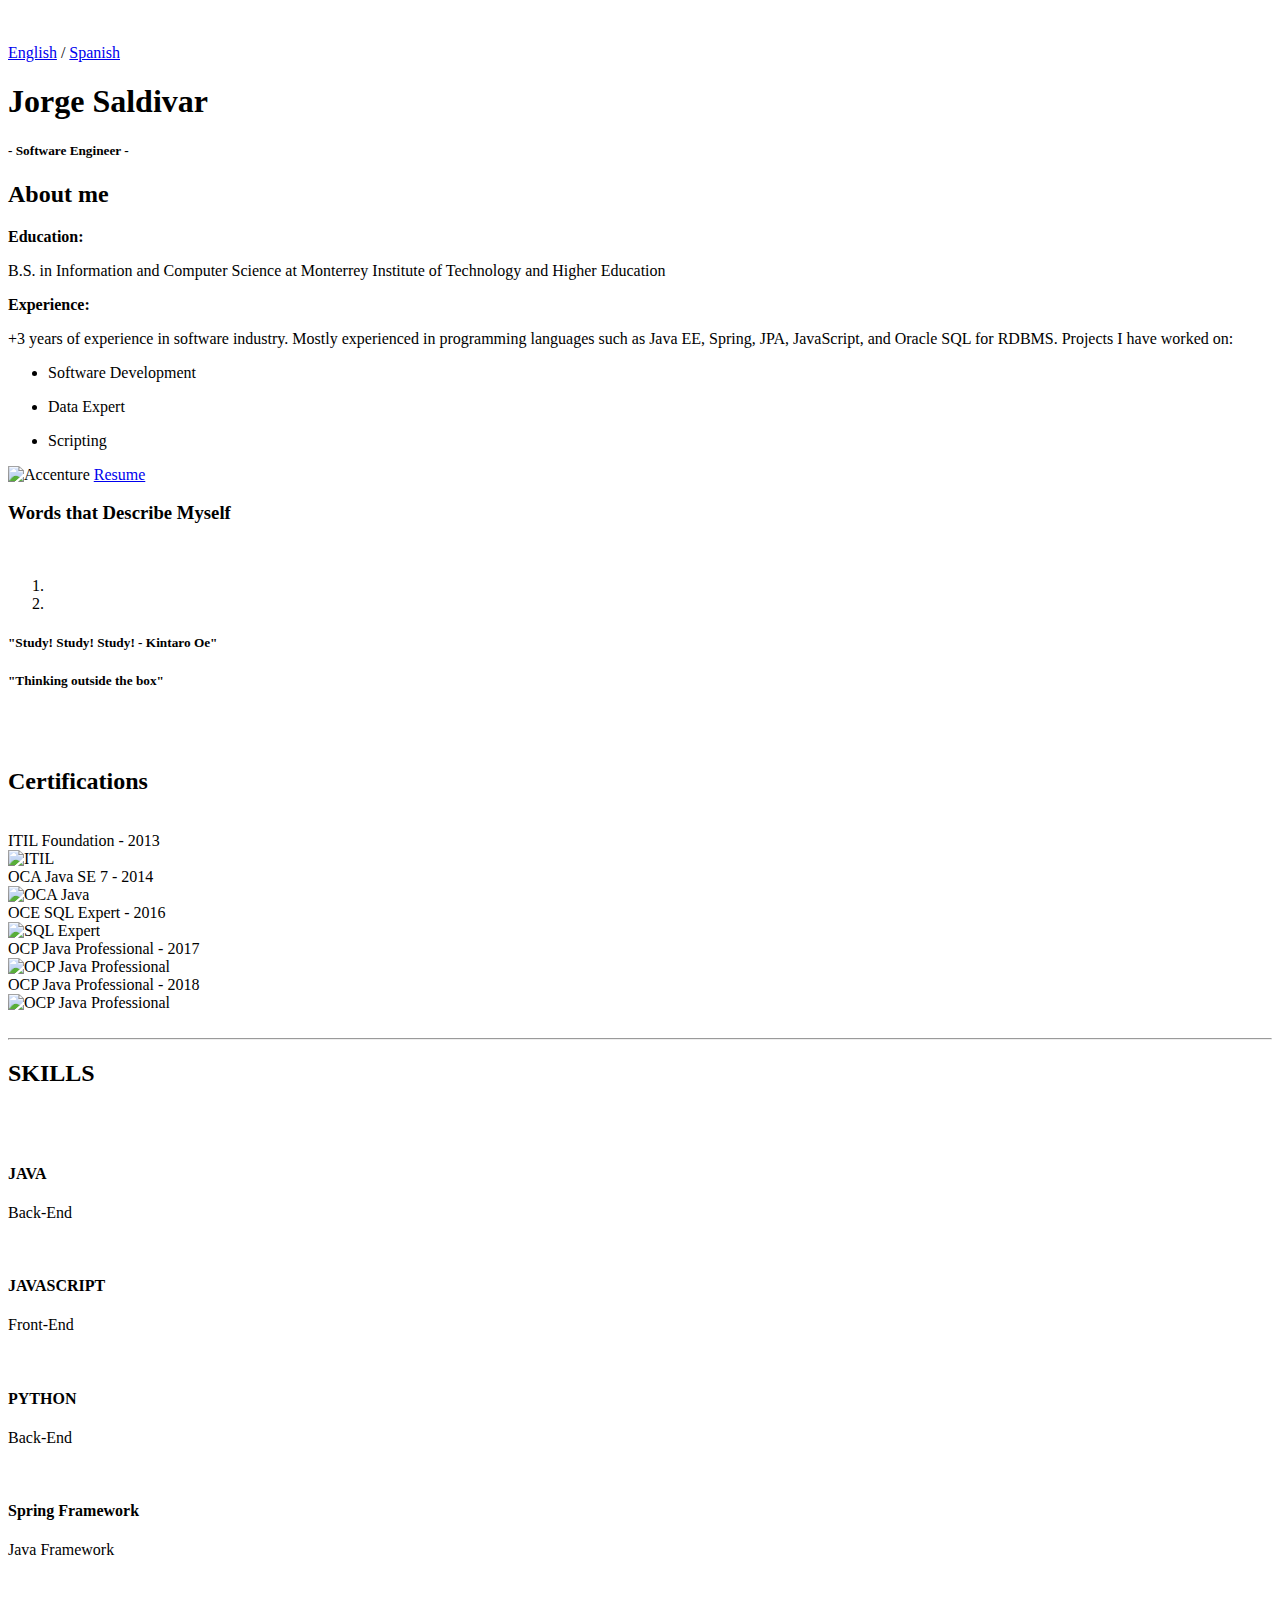
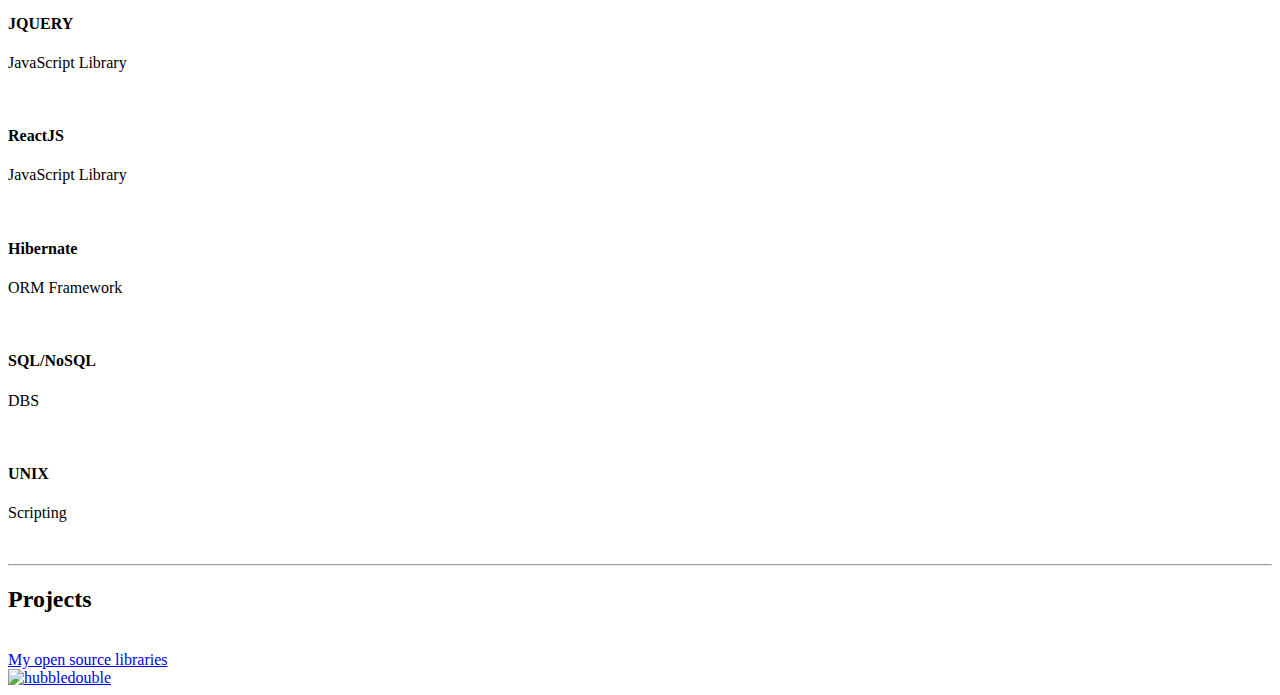
==== commit 4beb3343: "Added proyects section" ====
--- a/src/main/resources/templates/index.html
+++ b/src/main/resources/templates/index.html
@@ -287,6 +287,42 @@
 			</div>
 			<!-- /skills -->
 
+			<br />
+			<hr />
+
+			<div id="projects" class="container">
+				<h2 class="text-center" th:text="#{index.page.projects}">Projects</h2>
+
+				<br />
+				<div class="col-sm-4 hideme">
+					<div class="panel panel-default">
+
+						<div class="panel-heading"><a href="https://hubbledouble.com" target="_blank"><div th:text="#{index.page.projects.1}">My open source libraries</div></a></div>
+						<div class="panel-body">
+							<a href="https://hubbledouble.com" target="_blank">
+								<img th:src="@{/images/hubbledouble.png}" alt="hubbledouble" class="img-thumbnail" width="100%" />
+							</a>
+						</div>
+
+					</div>
+				</div>
+
+				<div class="col-sm-4 hideme">
+					<div class="panel panel-default">
+
+					</div>
+				</div>
+
+				<div class="col-sm-4 hideme">
+					<div class="panel panel-default">
+
+					</div>
+				</div>
+
+
+			</div>
+			<!-- Projects -->
+
 			<div th:replace="fragments/footer :: footer"></div>
 			
 		</div>
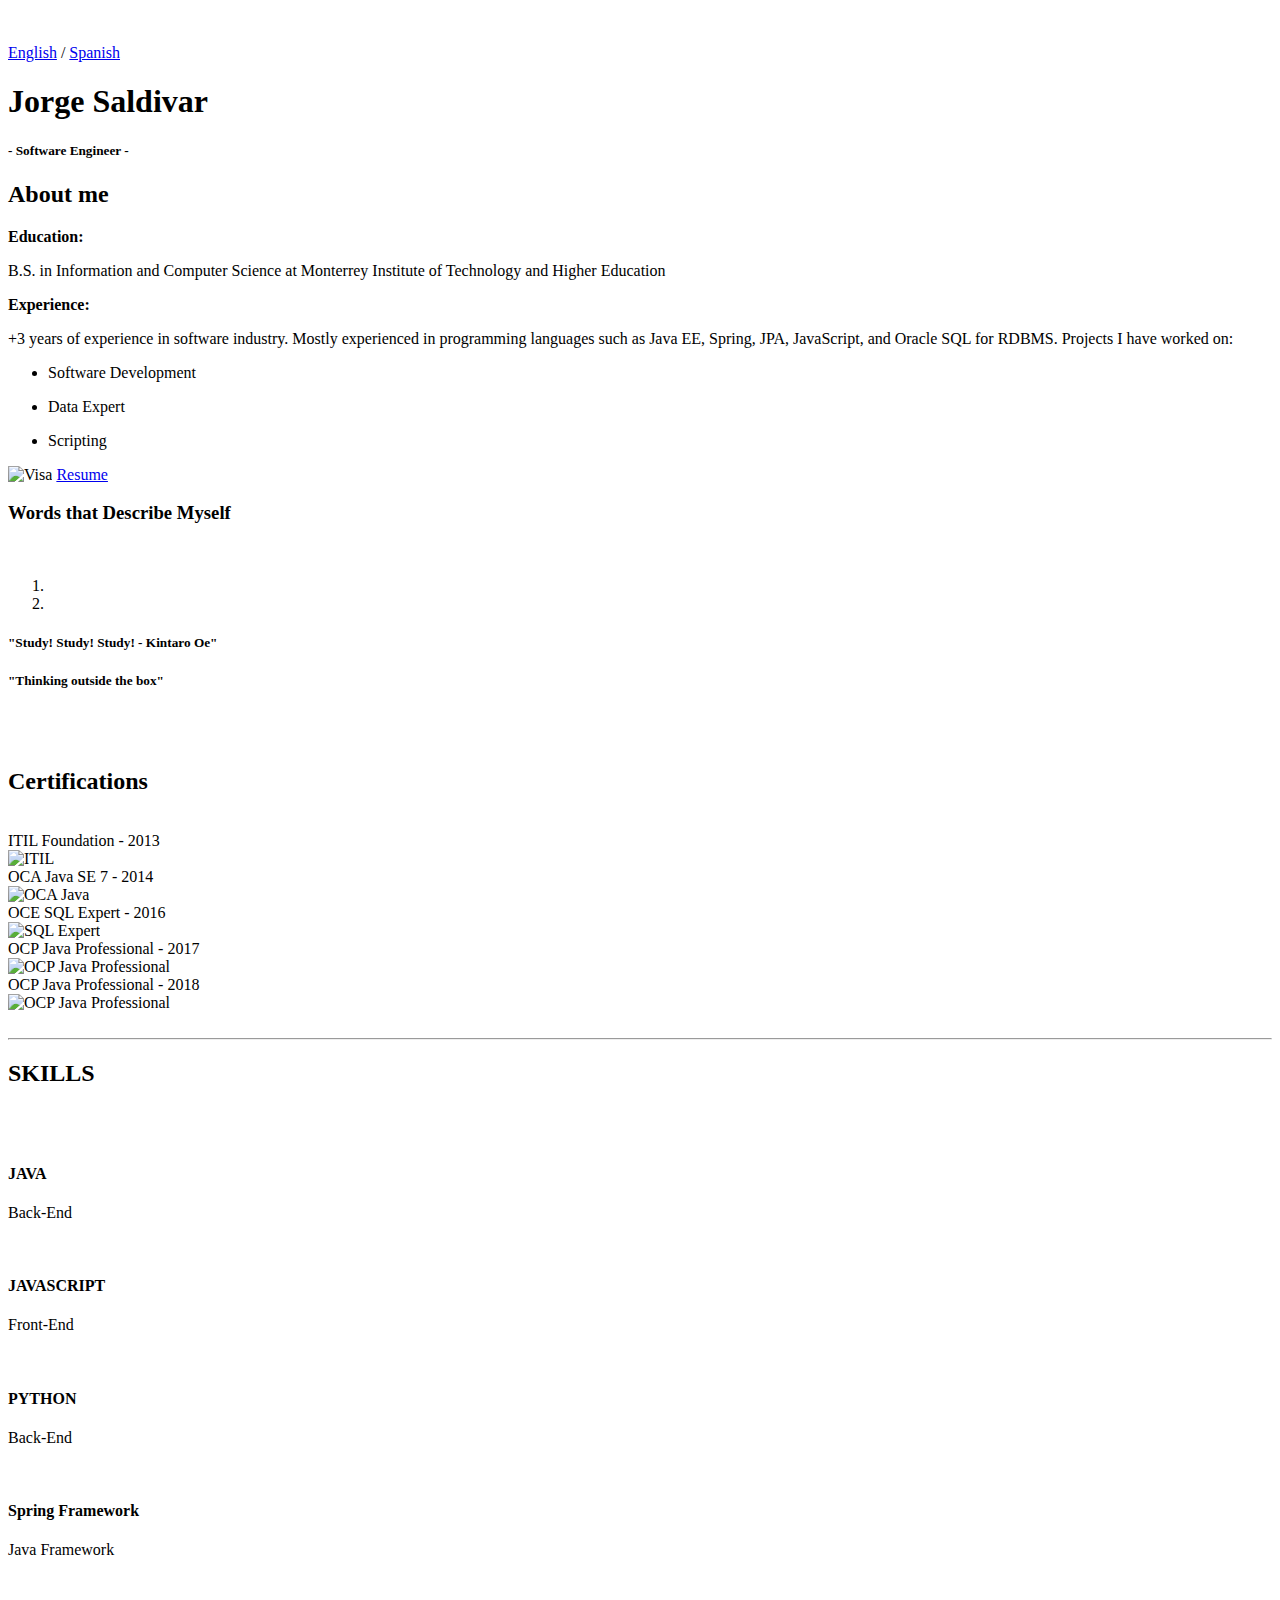
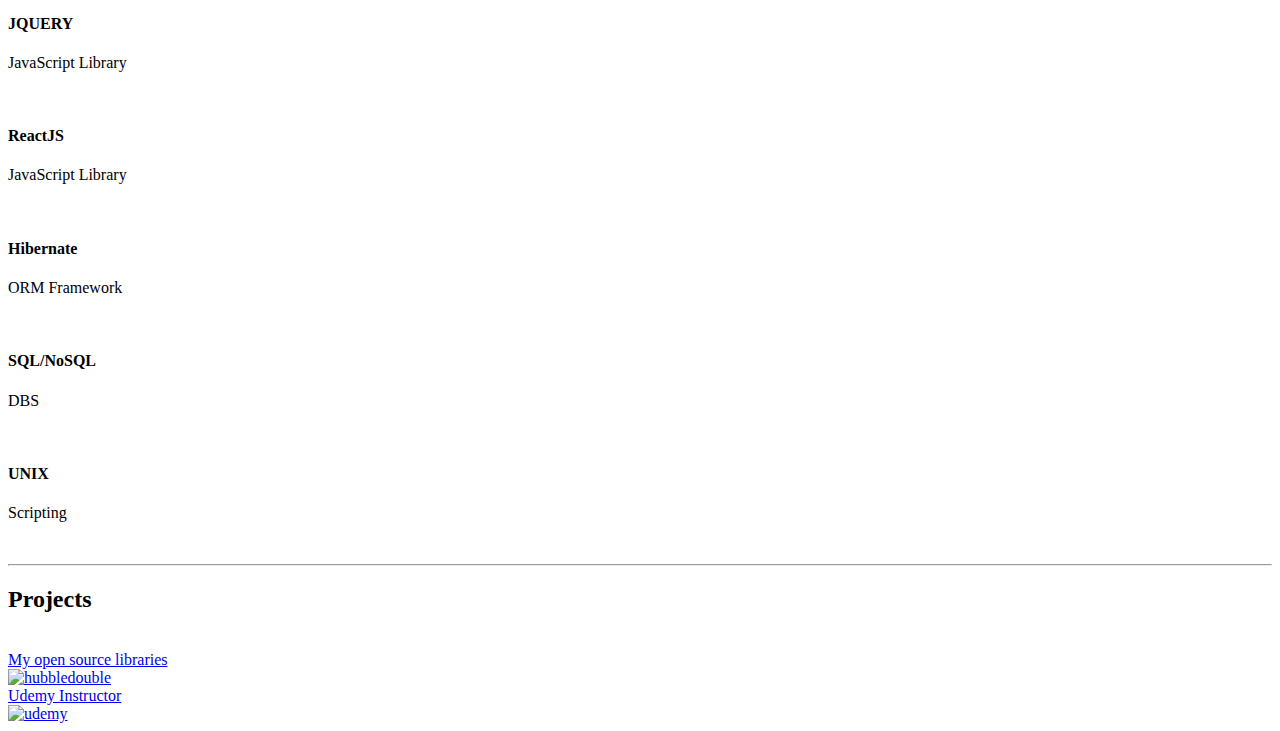
==== commit e864c9ae: "Updated code to include new proyect" ====
--- a/src/main/resources/templates/index.html
+++ b/src/main/resources/templates/index.html
@@ -59,9 +59,9 @@
 					
 					<div class="col-sm-3">
 										
-						<img th:src="@{images/visa_logo_blu.png}" alt="Accenture" class="img-thumbnail well" width="100%" />
-			
-						<a href="https://drive.google.com/open?id=1Gk1iQoUzHU_js8GC1UvZ1zPHkrR9flj4OlkMRGDqZW8" target="_blank" type="button" class="btn btn-primary btn-lg btn-block disabled" th:text="#{resume}">Resume</a>	
+						<img th:src="@{images/visa_logo_blu.png}" alt="Visa" class="img-thumbnail well" width="100%" />
+			
+						<a href="#" target="_blank" type="button" class="btn btn-primary btn-lg btn-block disabled" th:text="#{resume}">Resume</a>
 							
 					</div>
 					
@@ -310,6 +310,13 @@
 				<div class="col-sm-4 hideme">
 					<div class="panel panel-default">
 
+						<div class="panel-heading"><a href="https://www.udemy.com/course/curso-completo-de-spring-web-mvc-y-spring-webflux-reactive/?referralCode=BEC9DEE4C57BE89F23E4" target="_blank"><div th:text="#{index.page.projects.2}">Udemy Instructor</div></a></div>
+						<div class="panel-body">
+							<a href="https://www.udemy.com/course/curso-completo-de-spring-web-mvc-y-spring-webflux-reactive/?referralCode=BEC9DEE4C57BE89F23E4" target="_blank">
+								<img th:src="@{/images/spring-udemy-logo.png}" alt="udemy" class="img-thumbnail" width="100%" />
+							</a>
+						</div>
+
 					</div>
 				</div>
 
